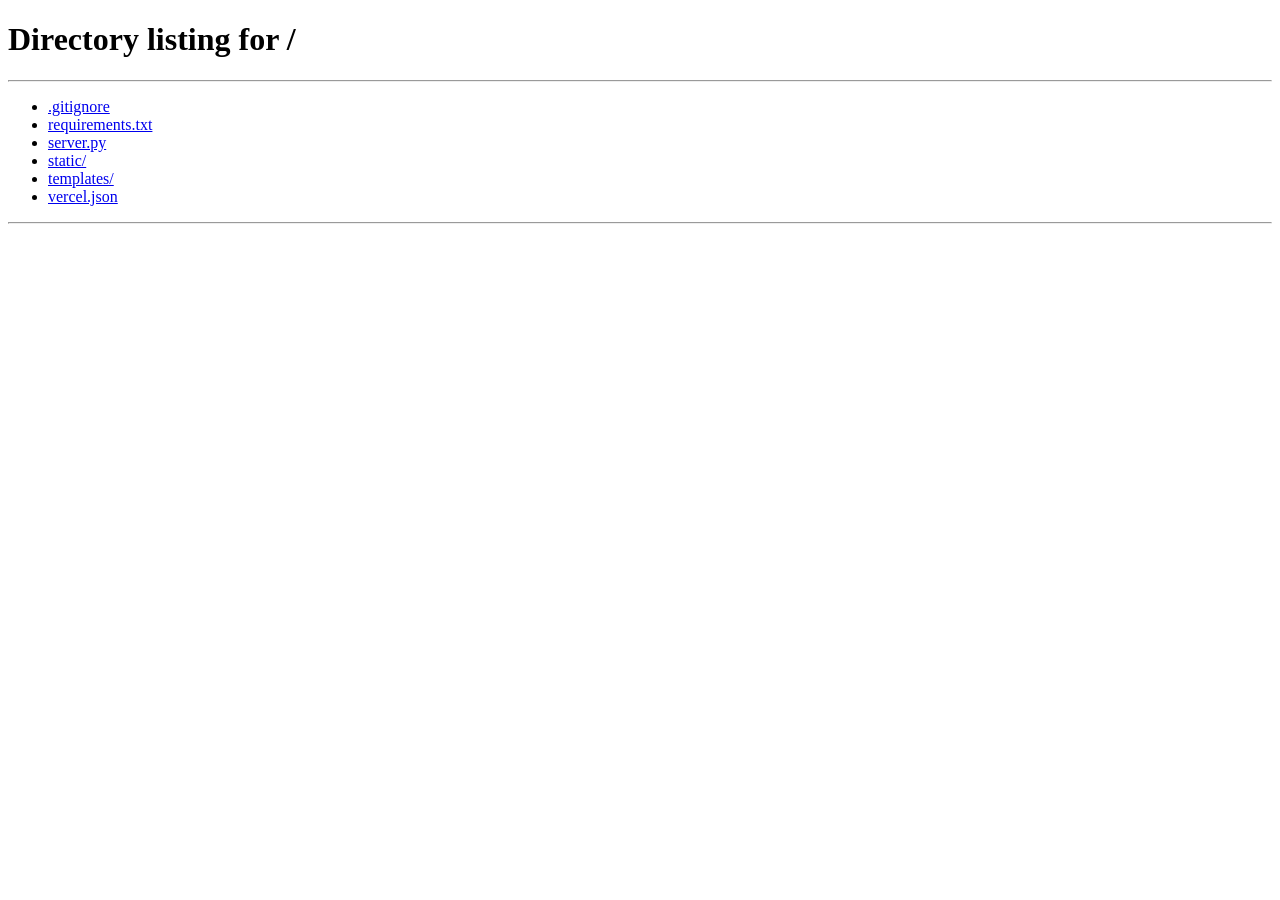
==== templates/chat.html @ d102ab76 "teste de lista de usuário se essa porra n funcionar eu volto pro antigo fodase" ====
<!DOCTYPE html>
<html lang="pt-BR">
<head>
    <meta charset="UTF-8">
    <title>Sala Global</title>
    <link rel="stylesheet" href="/static/style.css">
</head>
<body>
    <div class="card-container">
        <div class="chat-header">
            <div id="headerContent">
                <h2>Conectando...</h2>
            </div>
        </div>
        
        <div class="chat-body-container">
            <ul id="messages" class="messages-column"></ul>
            
            <div class="users-column">
                <h4 class="users-list-title">Usuários Online</h4>
                <ul id="onlineUsersList" class="online-users-list">
                    </ul>
            </div>
        </div>

        <div class="input-area">
            <input type="text" id="myMessage" placeholder="Digite sua mensagem..." autocomplete="off">
            <button id="sendBtn">Enviar</button>
            <button id="leaveBtn" style="background-color: #6c757d; margin-left: 10px;">Sair</button>
            <button id="crashBtn" style="background-color: #ff3333; margin-left: 10px;">Derrubar</button>
        </div>
    </div>

    <script>
        // --- 1. VERIFICAÇÃO DE SEGURANÇA ---
        // Pega os dados do Storage
        const myName = sessionStorage.getItem('chat_username');
        const myColor = sessionStorage.getItem('chat_color');

        // PROTEÇÃO CRÍTICA: Se não tem nome, cospe o usuário de volta pro Login
        // Como o Vercel está com o login na raiz, redirecionamos para "/"
        if (!myName) {
            console.error("Nenhum nome de usuário encontrado. Redirecionando para o login.");
            window.location.href = "/";
        }

        // --- 2. VARIÁVEIS DE CONEXÃO E UI ---
        let socket;
        let tentativaReconexao;
        let saindoDeProposito = false;
        
        const inputArea = document.getElementById('myMessage');
        const messagesList = document.getElementById('messages');
        const headerContent = document.getElementById('headerContent');
        const sendBtn = document.getElementById('sendBtn');
        const crashBtn = document.getElementById('crashBtn');

        // --- 3. LÓGICA DO WEBSOCKET (THREAD DO CLIENTE) ---
        function conectarServidor() {
            // URL SEGURA DO SEU BACK-END NO RENDER
            socket = new WebSocket('wss://chatclienteservidor.onrender.com'); 

            socket.onopen = function() {
                clearInterval(tentativaReconexao);
                sendBtn.disabled = false;
                crashBtn.disabled = false;

                // Apresentação: Manda o nome para o Python para ser listado como online
                socket.send(JSON.stringify({ tipo: "join", user: myName }));
            };

            socket.onmessage = function(event) {
                const data = JSON.parse(event.data);

                // TRATAMENTO DOS TIPOS DE MENSAGEM
                if (data.tipo === "sistema") {
                    // Atualiza o cabeçalho com os TIDs (prova de concorrência)
                    headerContent.innerHTML = `
                        <h2 style="margin-bottom: 5px;">User: ${myName}</h2>
                        <p style="font-size: 14px; color: #a0a0b0;">
                            <b>Thread do Servidor:</b> ${data.tid_servidor} | <b>Sua Thread:</b> ${data.tid_cliente}
                        </p>
                    `;
                } 
                else if (data.tipo === "chat") {
                    // Renderiza uma mensagem de texto normal no chat
                    const li = document.createElement('li');
                    li.innerHTML = `<span class="user-name" style="color: ${data.color};">${data.user}:</span> <span class="user-msg">${data.text}</span>`;
                    messagesList.appendChild(li);
                    // Scroll automático para a última mensagem
                    messagesList.scrollTop = messagesList.scrollHeight;

                    // Comando de tolerância a falhas: O servidor mandou desconectar
                    if (data.comando === "forcar_desconexao") {
                        socket.close(); // Isso aciona o socket.onclose()
                    }
                }
                // NOVIDADE: O Python mandou a lista atualizada de usuários online
                else if (data.tipo === "lista_usuarios") {
                    const onlineUl = document.getElementById('onlineUsersList');
                    onlineUl.innerHTML = ''; // Limpa a lista anterior
                    
                    data.usuarios.forEach(usuario => {
                        const li = document.createElement('li');
                        li.textContent = "🟢 " + usuario; // Adiciona uma bolinha verde estilosa
                        onlineUl.appendChild(li);
                    });
                }
            };

            socket.onclose = function() {
                // Se o usuário clicou em sair de propósito, não tenta reconectar
                if (saindoDeProposito) return; 

                // Estado de Conexão Perdida (Tolerância a falhas no cliente)
                headerContent.innerHTML = `<h2 style="color: #ff3333;">Conexão Perdida. Reconectando...</h2>`;
                sendBtn.disabled = true;
                crashBtn.disabled = true;

                // Rotina de auto-reconexão a cada 3 segundos
                clearInterval(tentativaReconexao);
                tentativaReconexao = setInterval(conectarServidor, 3000);
            };
        }

        // Inicia a conexão ao carregar a página
        conectarServidor();

        // ---- 4. EVENTOS DE BOTÃO E TECLADO ----

        function sendMessage() {
            const msgText = inputArea.value.trim();
            if (msgText !== "" && socket.readyState === WebSocket.OPEN) {
                // Envia a mensagem no formato que o Python espera
                socket.send(JSON.stringify({ user: myName, color: myColor, text: msgText }));
                inputArea.value = '';
            }
        }

        // Botão Sair
        const leaveBtn = document.getElementById('leaveBtn');
        leaveBtn.addEventListener('click', function() {
            saindoDeProposito = true; // Desativa a tolerância a falhas
            sessionStorage.clear(); // Limpa a identidade
            if (socket) socket.close(); // Corta a conexão TCP
            window.location.href = "/"; // Volta pro login
        });

        // Botão Enviar e Tecla Enter
        sendBtn.addEventListener('click', sendMessage);
        inputArea.addEventListener('keypress', e => { if (e.key === 'Enter') sendMessage(); });

        // Botão Derrubar (Simulação de Falha Crítica para o Mestre do Python)
        crashBtn.addEventListener('click', function() {
            if (socket.readyState === WebSocket.OPEN) {
                socket.send(JSON.stringify({ tipo: "crash" }));
            }
        });

        // Coloca o foco no input
        inputArea.focus();
    </script>
</body>
</html>
---- static/style.css ----
/* style.css */

/* ---------- RESET GERAL ---------- */
/* Remove margens/paddings padrão e define uma fonte única */
* {
    box-sizing: border-box;
    margin: 0;
    padding: 0;
    font-family: 'Segoe UI', Roboto, Helvetica, Arial, sans-serif;
}

body {
    /* Fundo escuro para combinar com o tema do chat */
    background-color: #11111a;

    /* Centraliza o card no meio da tela */
    display: flex;
    justify-content: center;
    align-items: center;

    height: 100vh;
    color: #e4e4e7;
}

/* ---------- CONTAINER PRINCIPAL ---------- */
.card-container {
    width: 100%;

    /* Limita o tamanho máximo do chat */
    max-width: 600px;
    height: 80vh;
    max-height: 700px;

    background-color: #1f1f2e;

    /* Bordas arredondadas e sombra */
    border-radius: 12px;
    box-shadow: 0 8px 30px rgba(0, 0, 0, 0.6);

    /* Organiza os elementos verticalmente */
    display: flex;
    flex-direction: column;

    overflow: hidden;

    border: 1px solid #2a2a3f;
}

/* ---------- CABEÇALHO ---------- */
.chat-header {
    background-color: #26263a;

    padding: 20px;

    text-align: center;

    border-bottom: 2px solid #32324e;

    /* Impede que o header diminua */
    flex-shrink: 0;
}

.chat-header h2 {
    font-size: 22px;
    color: #ffffff;

    letter-spacing: 0.5px;
}

/* ---------- TELA DE LOGIN ---------- */
.login-body {
    padding: 40px;

    display: flex;
    flex-direction: column;

    justify-content: center;
    align-items: center;

    /* Faz ocupar o espaço restante do container */
    flex-grow: 1;

    text-align: center;
}

.login-body p {
    margin-bottom: 25px;

    color: #a1a1aa;
    font-size: 16px;
}

.login-body input {
    width: 80%;

    padding: 15px;
    margin-bottom: 20px;

    border: 2px solid #32324e;
    border-radius: 8px;

    background-color: #11111a;

    color: #ffffff;
    font-size: 16px;

    outline: none;

    transition: border-color 0.3s;
}

/* Destaca o input quando o usuário clica nele */
.login-body input:focus {
    border-color: #6366f1;
}

.login-body button {
    width: 80%;

    padding: 15px;

    border: none;
    border-radius: 8px;

    background-color: #6366f1;

    color: white;

    cursor: pointer;

    font-weight: bold;
    font-size: 16px;

    letter-spacing: 1px;

    transition: background-color 0.2s, transform 0.1s;
}

/* Efeito quando passa o mouse */
.login-body button:hover {
    background-color: #4f46e5;
}

/* Dá uma sensação de clique */
.login-body button:active {
    transform: scale(0.98);
}

/* ---------- LISTA DE MENSAGENS ---------- */
.messages-list {
    list-style-type: none;

    padding: 20px;

    /* Faz a área de mensagens crescer */
    flex-grow: 1;

    /* Adiciona scroll quando necessário */
    overflow-y: auto;

    display: flex;
    flex-direction: column;

    gap: 12px;
}

/* Personaliza a scrollbar */
.messages-list::-webkit-scrollbar {
    width: 8px;
}

.messages-list::-webkit-scrollbar-track {
    background: #1f1f2e;
}

.messages-list::-webkit-scrollbar-thumb {
    background-color: #3f3f5a;
    border-radius: 10px;
}

/* ---------- BALÕES DE MENSAGEM ---------- */
.messages-list li {
    background-color: #2a2a3f;

    padding: 12px 18px;

    border-radius: 10px;

    /* Dá aparência de balão de conversa */
    border-top-left-radius: 2px;

    word-wrap: break-word;

    font-size: 15px;
    line-height: 1.5;

    box-shadow: 0 2px 5px rgba(0,0,0,0.2);

    align-self: flex-start;

    max-width: 90%;
}

.user-name {
    font-weight: 700;

    margin-right: 8px;

    font-size: 14px;
}

.user-msg {
    color: #e4e4e7;
}

/* ---------- ÁREA DE INPUT ---------- */
.input-area {
    display: flex;

    padding: 15px 20px;

    background-color: #26263a;

    border-top: 1px solid #32324e;

    flex-shrink: 0;

    align-items: center;
}

.input-area input {
    /* Faz o input ocupar o espaço disponível */
    flex-grow: 1;

    padding: 14px 20px;

    border: none;
    border-radius: 25px;

    outline: none;

    background-color: #11111a;

    color: #ffffff;

    font-size: 15px;
}

.input-area button {
    margin-left: 12px;

    padding: 12px 20px;

    border: none;
    border-radius: 25px;

    background-color: #6366f1;

    color: white;

    cursor: pointer;

    font-weight: bold;

    transition: all 0.2s ease;
}

/* Efeito visual no hover */
.input-area button:hover {
    background-color: #4f46e5;
}

/* O botão de crash usa estilo inline no HTML,
mas esse hover ainda será aplicado */
#crashBtn:hover {
    filter: brightness(0.85);
}
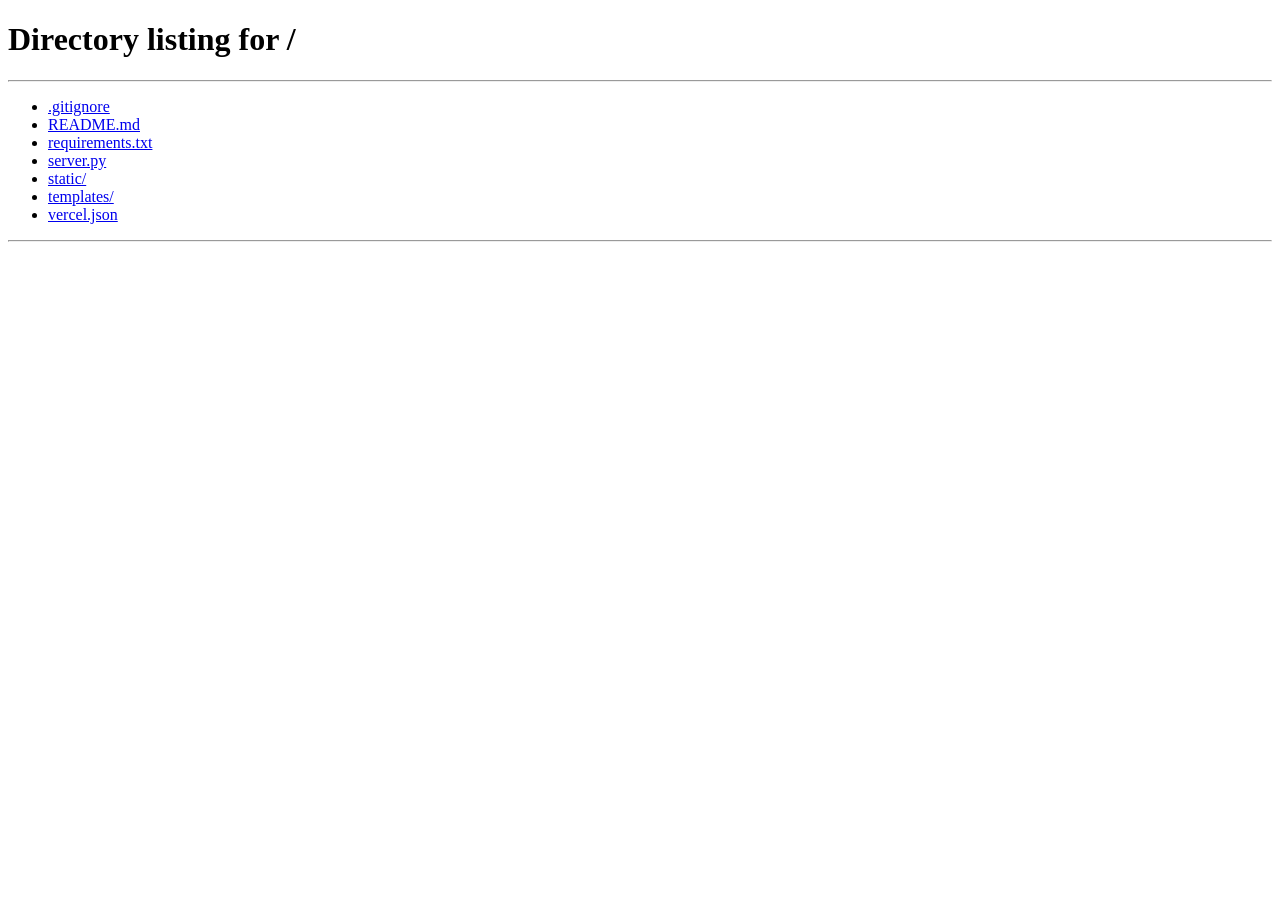
==== commit 1171c0cb: "Corrige bug dos webSockets zumbis ao reconectar" ====
--- a/templates/chat.html
+++ b/templates/chat.html
@@ -1,164 +1,384 @@
 <!DOCTYPE html>
 <html lang="pt-BR">
+
 <head>
     <meta charset="UTF-8">
+
+    <!-- Título exibido na aba -->
     <title>Sala Global</title>
+
+    <!-- Arquivo de estilos -->
     <link rel="stylesheet" href="/static/style.css">
 </head>
+
 <body>
+
+    <!-- Container principal do chat -->
     <div class="card-container">
+
+        <!-- Cabeçalho -->
         <div class="chat-header">
+
+            <!-- Área onde serão exibidas as informações da conexão -->
             <div id="headerContent">
                 <h2>Conectando...</h2>
             </div>
+
         </div>
-        
+
+        <!-- Área central do chat -->
         <div class="chat-body-container">
+
+            <!-- Coluna das mensagens -->
             <ul id="messages" class="messages-column"></ul>
-            
+
+            <!-- Coluna lateral de usuários online -->
             <div class="users-column">
-                <h4 class="users-list-title">Usuários Online</h4>
-                <ul id="onlineUsersList" class="online-users-list">
-                    </ul>
+
+                <h4 class="users-list-title">
+                    Usuários Online
+                </h4>
+
+                <!-- Lista preenchida dinamicamente -->
+                <ul 
+                    id="onlineUsersList"
+                    class="online-users-list"
+                >
+                </ul>
+
             </div>
         </div>
 
+        <!-- Área inferior de envio -->
         <div class="input-area">
-            <input type="text" id="myMessage" placeholder="Digite sua mensagem..." autocomplete="off">
-            <button id="sendBtn">Enviar</button>
-            <button id="leaveBtn" style="background-color: #6c757d; margin-left: 10px;">Sair</button>
-            <button id="crashBtn" style="background-color: #ff3333; margin-left: 10px;">Derrubar</button>
+
+            <!-- Campo de digitação -->
+            <input 
+                type="text"
+                id="myMessage"
+                placeholder="Digite sua mensagem..."
+                autocomplete="off"
+            >
+
+            <!-- Botão de enviar -->
+            <button id="sendBtn">
+                Enviar
+            </button>
+
+            <!-- Botão para sair -->
+            <button 
+                id="leaveBtn"
+                style="background-color: #6c757d; margin-left: 10px;"
+            >
+                Sair
+            </button>
+
+            <!-- Botão para simular queda do servidor -->
+            <button 
+                id="crashBtn"
+                style="background-color: #ff3333; margin-left: 10px;"
+            >
+                Derrubar
+            </button>
+
         </div>
     </div>
 
     <script>
-        // --- 1. VERIFICAÇÃO DE SEGURANÇA ---
-        // Pega os dados do Storage
+
+        // Recupera dados do usuário salvos no navegador
         const myName = sessionStorage.getItem('chat_username');
+
         const myColor = sessionStorage.getItem('chat_color');
 
-        // PROTEÇÃO CRÍTICA: Se não tem nome, cospe o usuário de volta pro Login
-        // Como o Vercel está com o login na raiz, redirecionamos para "/"
+        // Se não houver usuário salvo,
+        // volta para a tela inicial
         if (!myName) {
-            console.error("Nenhum nome de usuário encontrado. Redirecionando para o login.");
             window.location.href = "/";
         }
 
-        // --- 2. VARIÁVEIS DE CONEXÃO E UI ---
         let socket;
+
+        // Interval usado na reconexão automática
         let tentativaReconexao;
+
+        // Controla se o usuário saiu manualmente
         let saindoDeProposito = false;
-        
-        const inputArea = document.getElementById('myMessage');
-        const messagesList = document.getElementById('messages');
-        const headerContent = document.getElementById('headerContent');
-        const sendBtn = document.getElementById('sendBtn');
-        const crashBtn = document.getElementById('crashBtn');
-
-        // --- 3. LÓGICA DO WEBSOCKET (THREAD DO CLIENTE) ---
+
+        // Elementos da interface
+        const inputArea =
+            document.getElementById('myMessage');
+
+        const messagesList =
+            document.getElementById('messages');
+
+        const headerContent =
+            document.getElementById('headerContent');
+
+        const sendBtn =
+            document.getElementById('sendBtn');
+
+        const crashBtn =
+            document.getElementById('crashBtn');
+
+        // --------------------------------------------------
+        // CONEXÃO COM O SERVIDOR
+        // --------------------------------------------------
         function conectarServidor() {
-            // URL SEGURA DO SEU BACK-END NO RENDER
-            socket = new WebSocket('wss://chatclienteservidor.onrender.com'); 
-
+            // Se já existe uma conexão aberta ou tentando conectar, retorna
+            if (socket && (socket.readyState === WebSocket.CONNECTING || socket.readyState === WebSocket.OPEN)) {
+                return;
+            }
+            // Cria conexão websocket
+            socket = new WebSocket(
+                'wss://chatclienteservidor.onrender.com'
+            );
+
+            // Evento executado ao conectar
             socket.onopen = function() {
+
+                // Cancela tentativas anteriores
                 clearInterval(tentativaReconexao);
+
+                // Reativa os botões
                 sendBtn.disabled = false;
                 crashBtn.disabled = false;
 
-                // Apresentação: Manda o nome para o Python para ser listado como online
-                socket.send(JSON.stringify({ tipo: "join", user: myName }));
+                // Envia apresentação do usuário
+                socket.send(JSON.stringify({
+                    tipo: "join",
+                    user: myName
+                }));
             };
 
+            // Evento executado ao receber mensagens
             socket.onmessage = function(event) {
+
                 const data = JSON.parse(event.data);
 
-                // TRATAMENTO DOS TIPOS DE MENSAGEM
+                // -------------------------------
+                // MENSAGEM DE SISTEMA
+                // -------------------------------
                 if (data.tipo === "sistema") {
-                    // Atualiza o cabeçalho com os TIDs (prova de concorrência)
+
+                    // Atualiza informações do cabeçalho
                     headerContent.innerHTML = `
-                        <h2 style="margin-bottom: 5px;">User: ${myName}</h2>
-                        <p style="font-size: 14px; color: #a0a0b0;">
-                            <b>Thread do Servidor:</b> ${data.tid_servidor} | <b>Sua Thread:</b> ${data.tid_cliente}
+                        <h2 style="margin-bottom: 5px;">
+                            User: ${myName}
+                        </h2>
+
+                        <p style="
+                            font-size: 14px;
+                            color: #a0a0b0;
+                            margin: 0;
+                        ">
+                            <b>PID do Servidor:</b>
+                            ${data.pid_servidor}
+
+                            |
+
+                            <b>Sua Thread:</b>
+                            ${data.tid_cliente}
                         </p>
                     `;
-                } 
+                }
+
+                // -------------------------------
+                // MENSAGENS DO CHAT
+                // -------------------------------
                 else if (data.tipo === "chat") {
-                    // Renderiza uma mensagem de texto normal no chat
+
+                    // Cria elemento da mensagem
                     const li = document.createElement('li');
-                    li.innerHTML = `<span class="user-name" style="color: ${data.color};">${data.user}:</span> <span class="user-msg">${data.text}</span>`;
+
+                    li.innerHTML = `
+                        <span
+                            class="user-name"
+                            style="color: ${data.color};"
+                        >
+                            ${data.user}:
+                        </span>
+
+                        <span class="user-msg">
+                            ${data.text}
+                        </span>
+                    `;
+
+                    // Adiciona no chat
                     messagesList.appendChild(li);
-                    // Scroll automático para a última mensagem
-                    messagesList.scrollTop = messagesList.scrollHeight;
-
-                    // Comando de tolerância a falhas: O servidor mandou desconectar
+
+                    // Faz scroll automático
+                    messagesList.scrollTop =
+                        messagesList.scrollHeight;
+
+                    // Caso o servidor mande fechar conexão
                     if (data.comando === "forcar_desconexao") {
-                        socket.close(); // Isso aciona o socket.onclose()
+
+                        socket.close();
                     }
                 }
-                // NOVIDADE: O Python mandou a lista atualizada de usuários online
+
+                // -------------------------------
+                // LISTA DE USUÁRIOS ONLINE
+                // -------------------------------
                 else if (data.tipo === "lista_usuarios") {
-                    const onlineUl = document.getElementById('onlineUsersList');
-                    onlineUl.innerHTML = ''; // Limpa a lista anterior
-                    
+
+                    const onlineUl =
+                        document.getElementById(
+                            'onlineUsersList'
+                        );
+
+                    // Limpa lista atual
+                    onlineUl.innerHTML = '';
+
+                    // Adiciona todos os usuários recebidos
                     data.usuarios.forEach(usuario => {
-                        const li = document.createElement('li');
-                        li.textContent = "🟢 " + usuario; // Adiciona uma bolinha verde estilosa
+
+                        const li =
+                            document.createElement('li');
+
+                        li.innerHTML = `
+                            <span style="
+                                color: #4CAF50;
+                                margin-right: 8px;
+                            ">
+                                ●
+                            </span>
+
+                            ${usuario}
+                        `;
+
                         onlineUl.appendChild(li);
                     });
                 }
             };
 
+            // Evento executado quando a conexão cai
             socket.onclose = function() {
-                // Se o usuário clicou em sair de propósito, não tenta reconectar
-                if (saindoDeProposito) return; 
-
-                // Estado de Conexão Perdida (Tolerância a falhas no cliente)
-                headerContent.innerHTML = `<h2 style="color: #ff3333;">Conexão Perdida. Reconectando...</h2>`;
+
+                // Se o usuário saiu manualmente,
+                // não tenta reconectar
+                if (saindoDeProposito) {
+                    return;
+                }
+
+                // Atualiza mensagem do cabeçalho
+                headerContent.innerHTML = `
+                    <h2 style="color: #ff3333;">
+                        Conexão Perdida. Reconectando...
+                    </h2>
+                `;
+
+                // Desativa os botões temporariamente
                 sendBtn.disabled = true;
                 crashBtn.disabled = true;
 
-                // Rotina de auto-reconexão a cada 3 segundos
-                clearInterval(tentativaReconexao);
-                tentativaReconexao = setInterval(conectarServidor, 3000);
+                // Ele aguarda 3 segundos e tenta reconectar apenas vez de forma limpa.
+                setTimeout(conectarServidor, 3000);
+
+                // Tenta reconectar a cada 3 segundos
+                tentativaReconexao = setInterval(
+                    conectarServidor,
+                    3000
+                );
             };
         }
 
-        // Inicia a conexão ao carregar a página
+        // Faz a primeira conexão
         conectarServidor();
 
-        // ---- 4. EVENTOS DE BOTÃO E TECLADO ----
-
+        // --------------------------------------------------
+        // ENVIO DE MENSAGENS
+        // --------------------------------------------------
         function sendMessage() {
-            const msgText = inputArea.value.trim();
-            if (msgText !== "" && socket.readyState === WebSocket.OPEN) {
-                // Envia a mensagem no formato que o Python espera
-                socket.send(JSON.stringify({ user: myName, color: myColor, text: msgText }));
+
+            // Texto digitado pelo usuário
+            const msgText =
+                inputArea.value.trim();
+
+            // Só envia se houver texto
+            // e a conexão estiver ativa
+            if (
+                msgText !== "" &&
+                socket.readyState === WebSocket.OPEN
+            ) {
+
+                socket.send(JSON.stringify({
+                    user: myName,
+                    color: myColor,
+                    text: msgText
+                }));
+
+                // Limpa o campo após enviar
                 inputArea.value = '';
             }
         }
 
-        // Botão Sair
-        const leaveBtn = document.getElementById('leaveBtn');
-        leaveBtn.addEventListener('click', function() {
-            saindoDeProposito = true; // Desativa a tolerância a falhas
-            sessionStorage.clear(); // Limpa a identidade
-            if (socket) socket.close(); // Corta a conexão TCP
-            window.location.href = "/"; // Volta pro login
-        });
-
-        // Botão Enviar e Tecla Enter
-        sendBtn.addEventListener('click', sendMessage);
-        inputArea.addEventListener('keypress', e => { if (e.key === 'Enter') sendMessage(); });
-
-        // Botão Derrubar (Simulação de Falha Crítica para o Mestre do Python)
-        crashBtn.addEventListener('click', function() {
-            if (socket.readyState === WebSocket.OPEN) {
-                socket.send(JSON.stringify({ tipo: "crash" }));
+        // --------------------------------------------------
+        // BOTÃO DE SAIR
+        // --------------------------------------------------
+        document
+            .getElementById('leaveBtn')
+            .addEventListener('click', function() {
+
+                // Marca saída manual
+                saindoDeProposito = true;
+
+                // Limpa dados do navegador
+                sessionStorage.clear();
+
+                // Fecha conexão websocket
+                if (socket) {
+                    socket.close();
+                }
+
+                // Retorna para tela inicial
+                window.location.href = "/";
+            });
+
+        // --------------------------------------------------
+        // EVENTOS DE ENVIO
+        // --------------------------------------------------
+
+        // Clique no botão enviar
+        sendBtn.addEventListener(
+            'click',
+            sendMessage
+        );
+
+        // Envia pressionando Enter
+        inputArea.addEventListener(
+            'keypress',
+            e => {
+
+                if (e.key === 'Enter') {
+                    sendMessage();
+                }
             }
-        });
-
-        // Coloca o foco no input
+        );
+
+        // --------------------------------------------------
+        // BOTÃO DE DERRUBAR SERVIDOR
+        // --------------------------------------------------
+        document
+            .getElementById('crashBtn')
+            .addEventListener('click', function() {
+
+                // Envia comando especial de crash
+                if (
+                    socket.readyState === WebSocket.OPEN
+                ) {
+
+                    socket.send(JSON.stringify({
+                        tipo: "crash"
+                    }));
+                }
+            });
+
+        // Já deixa o cursor no input
         inputArea.focus();
+
     </script>
+
 </body>
 </html>
--- a/static/style.css
+++ b/static/style.css
@@ -1,277 +1,385 @@
-/* style.css */
-
-/* ---------- RESET GERAL ---------- */
-/* Remove margens/paddings padrão e define uma fonte única */
-* {
-    box-sizing: border-box;
-    margin: 0;
-    padding: 0;
-    font-family: 'Segoe UI', Roboto, Helvetica, Arial, sans-serif;
-}
-
+/* =========================================
+   FUNDO DA TELA
+   ========================================= */
 body {
-    /* Fundo escuro para combinar com o tema do chat */
-    background-color: #11111a;
-
-    /* Centraliza o card no meio da tela */
+
+    /* Cor de fundo principal */
+    background-color: #0f0f13;
+
+    /* Cor padrão dos textos */
+    color: #ffffff;
+
+    /* Fonte geral da aplicação */
+    font-family: 'Segoe UI', Tahoma, Geneva, Verdana, sans-serif;
+
+    /* Centraliza o conteúdo no meio da tela */
     display: flex;
     justify-content: center;
     align-items: center;
 
     height: 100vh;
-    color: #e4e4e7;
-}
-
-/* ---------- CONTAINER PRINCIPAL ---------- */
+
+    /* Remove margens padrão do navegador */
+    margin: 0;
+}
+
+/* =========================================
+   CAIXA PRINCIPAL DO CHAT
+   ========================================= */
 .card-container {
+
+    background-color: #20202a;
+
     width: 100%;
 
-    /* Limita o tamanho máximo do chat */
-    max-width: 600px;
+    /* Limita largura máxima */
+    max-width: 800px;
+
+    /* Altura proporcional à tela */
     height: 80vh;
-    max-height: 700px;
-
-    background-color: #1f1f2e;
-
-    /* Bordas arredondadas e sombra */
+
+    /* Bordas arredondadas */
     border-radius: 12px;
-    box-shadow: 0 8px 30px rgba(0, 0, 0, 0.6);
-
-    /* Organiza os elementos verticalmente */
+
+    /* Sombra externa */
+    box-shadow: 0 8px 24px rgba(0, 0, 0, 0.6);
+
+    /* Organiza os elementos em coluna */
     display: flex;
     flex-direction: column;
 
     overflow: hidden;
-
-    border: 1px solid #2a2a3f;
-}
-
-/* ---------- CABEÇALHO ---------- */
+}
+
+/* =========================================
+   CABEÇALHO
+   ========================================= */
 .chat-header {
-    background-color: #26263a;
+
+    background-color: #252532;
 
     padding: 20px;
 
     text-align: center;
 
-    border-bottom: 2px solid #32324e;
-
-    /* Impede que o header diminua */
-    flex-shrink: 0;
+    border-bottom: 1px solid #333;
 }
 
 .chat-header h2 {
-    font-size: 22px;
+
+    margin: 0 0 5px 0;
+
+    font-size: 20px;
+}
+
+/* =========================================
+   ÁREA CENTRAL DO CHAT
+   ========================================= */
+.chat-body-container {
+
+    /* Divide o espaço em duas colunas */
+    display: flex;
+
+    /* Faz ocupar todo o espaço disponível */
+    flex: 1;
+
+    overflow: hidden;
+}
+
+/* =========================================
+   COLUNA DAS MENSAGENS
+   ========================================= */
+.messages-column {
+
+    /* Ocupa mais espaço que a lista lateral */
+    flex: 3;
+
+    padding: 20px;
+
+    margin: 0;
+
+    overflow-y: auto;
+
+    list-style: none;
+
+    /* Linha divisória entre chat e usuários */
+    border-right: 1px solid #333;
+}
+
+/* Cada mensagem do chat */
+.messages-column li {
+
+    margin-bottom: 10px;
+
+    font-size: 15px;
+
+    line-height: 1.4;
+}
+
+/* Nome do usuário */
+.user-name {
+
+    font-weight: bold;
+
+    margin-right: 5px;
+}
+
+/* Texto da mensagem */
+.user-msg {
+
+    color: #e0e0e0;
+
+    /* Evita quebra estranha de palavras */
+    word-break: break-word;
+}
+
+/* =========================================
+   LISTA DE USUÁRIOS ONLINE
+   ========================================= */
+.users-column {
+
+    /* Ocupa menos espaço lateral */
+    flex: 1;
+
+    padding: 15px;
+
+    overflow-y: auto;
+
+    /* Fundo levemente diferente */
+    background-color: #1e1e26;
+}
+
+/* Título da lista */
+.users-list-title {
+
+    color: #a0a0b0;
+
+    margin-top: 0;
+    margin-bottom: 15px;
+
+    text-align: center;
+
+    font-size: 14px;
+
+    border-bottom: 1px solid #333;
+
+    padding-bottom: 10px;
+}
+
+/* Lista de usuários */
+.online-users-list {
+
+    list-style: none;
+
+    padding: 0;
+    margin: 0;
+
+    color: #fff;
+
+    font-size: 14px;
+}
+
+/* Cada usuário online */
+.online-users-list li {
+
+    padding: 8px 0;
+
+    border-bottom: 1px solid #2a2a34;
+
+    display: flex;
+
+    align-items: center;
+}
+
+/* =========================================
+   ÁREA DE INPUT E BOTÕES
+   ========================================= */
+.input-area {
+
+    display: flex;
+
+    padding: 15px;
+
+    background-color: #252532;
+
+    border-top: 1px solid #333;
+
+    /* Espaço entre elementos */
+    gap: 10px;
+}
+
+/* Campo de texto */
+.input-area input {
+
+    /* Faz o input ocupar o espaço restante */
+    flex: 1;
+
+    padding: 12px;
+
+    border-radius: 8px;
+
+    border: 1px solid #444;
+
+    background-color: #1a1a24;
+
+    color: #fff;
+
+    font-size: 14px;
+}
+
+/* Destaque ao clicar no input */
+.input-area input:focus {
+
+    outline: none;
+
+    border-color: #5555ff;
+}
+
+/* Estilo geral dos botões */
+.input-area button {
+
+    padding: 10px 18px;
+
+    border: none;
+
+    border-radius: 8px;
+
+    cursor: pointer;
+
+    color: white;
+
+    font-weight: bold;
+
+    transition: filter 0.2s;
+}
+
+/* Efeito visual ao passar o mouse */
+.input-area button:hover {
+
+    filter: brightness(1.2);
+}
+
+/* Cor específica do botão enviar */
+#sendBtn {
+
+    background-color: #5555ff;
+}
+
+/* =========================================
+   TELA DE LOGIN
+   ========================================= */
+.login-card {
+
+    background-color: #20202a;
+
+    width: 100%;
+
+    /* Limita largura da caixa */
+    max-width: 400px;
+
+    padding: 40px;
+
+    border-radius: 12px;
+
+    box-shadow: 0 8px 24px rgba(0, 0, 0, 0.6);
+
+    display: flex;
+    flex-direction: column;
+
+    align-items: center;
+}
+
+/* Cabeçalho do login */
+.login-header {
+
+    text-align: center;
+
+    margin-bottom: 30px;
+}
+
+/* Título */
+.login-header h2 {
+
+    margin: 0 0 10px 0;
+
+    font-size: 24px;
+
     color: #ffffff;
-
-    letter-spacing: 0.5px;
-}
-
-/* ---------- TELA DE LOGIN ---------- */
-.login-body {
-    padding: 40px;
-
-    display: flex;
+}
+
+/* Texto abaixo do título */
+.login-header p {
+
+    margin: 0;
+
+    color: #a0a0b0;
+
+    font-size: 14px;
+}
+
+/* Formulário do login */
+.login-form {
+
+    display: flex;
+
     flex-direction: column;
 
-    justify-content: center;
-    align-items: center;
-
-    /* Faz ocupar o espaço restante do container */
-    flex-grow: 1;
-
+    width: 100%;
+
+    gap: 15px;
+}
+
+/* Campo de nome */
+.login-form input {
+
+    padding: 15px;
+
+    border-radius: 8px;
+
+    border: 1px solid #444;
+
+    background-color: #1a1a24;
+
+    color: #fff;
+
+    font-size: 16px;
+
+    /* Centraliza o texto digitado */
     text-align: center;
 }
 
-.login-body p {
-    margin-bottom: 25px;
-
-    color: #a1a1aa;
+/* Destaque ao focar */
+.login-form input:focus {
+
+    outline: none;
+
+    border-color: #5555ff;
+}
+
+/* Botão do login */
+.login-form button {
+
+    padding: 15px;
+
+    border: none;
+
+    border-radius: 8px;
+
+    cursor: pointer;
+
+    background-color: #5555ff;
+
+    color: white;
+
+    font-weight: bold;
+
     font-size: 16px;
-}
-
-.login-body input {
-    width: 80%;
-
-    padding: 15px;
-    margin-bottom: 20px;
-
-    border: 2px solid #32324e;
-    border-radius: 8px;
-
-    background-color: #11111a;
-
-    color: #ffffff;
-    font-size: 16px;
-
-    outline: none;
-
-    transition: border-color 0.3s;
-}
-
-/* Destaca o input quando o usuário clica nele */
-.login-body input:focus {
-    border-color: #6366f1;
-}
-
-.login-body button {
-    width: 80%;
-
-    padding: 15px;
-
-    border: none;
-    border-radius: 8px;
-
-    background-color: #6366f1;
-
-    color: white;
-
-    cursor: pointer;
-
-    font-weight: bold;
-    font-size: 16px;
-
-    letter-spacing: 1px;
-
-    transition: background-color 0.2s, transform 0.1s;
-}
-
-/* Efeito quando passa o mouse */
-.login-body button:hover {
-    background-color: #4f46e5;
-}
-
-/* Dá uma sensação de clique */
-.login-body button:active {
-    transform: scale(0.98);
-}
-
-/* ---------- LISTA DE MENSAGENS ---------- */
-.messages-list {
-    list-style-type: none;
-
-    padding: 20px;
-
-    /* Faz a área de mensagens crescer */
-    flex-grow: 1;
-
-    /* Adiciona scroll quando necessário */
-    overflow-y: auto;
-
-    display: flex;
-    flex-direction: column;
-
-    gap: 12px;
-}
-
-/* Personaliza a scrollbar */
-.messages-list::-webkit-scrollbar {
-    width: 8px;
-}
-
-.messages-list::-webkit-scrollbar-track {
-    background: #1f1f2e;
-}
-
-.messages-list::-webkit-scrollbar-thumb {
-    background-color: #3f3f5a;
-    border-radius: 10px;
-}
-
-/* ---------- BALÕES DE MENSAGEM ---------- */
-.messages-list li {
-    background-color: #2a2a3f;
-
-    padding: 12px 18px;
-
-    border-radius: 10px;
-
-    /* Dá aparência de balão de conversa */
-    border-top-left-radius: 2px;
-
-    word-wrap: break-word;
-
-    font-size: 15px;
-    line-height: 1.5;
-
-    box-shadow: 0 2px 5px rgba(0,0,0,0.2);
-
-    align-self: flex-start;
-
-    max-width: 90%;
-}
-
-.user-name {
-    font-weight: 700;
-
-    margin-right: 8px;
-
-    font-size: 14px;
-}
-
-.user-msg {
-    color: #e4e4e7;
-}
-
-/* ---------- ÁREA DE INPUT ---------- */
-.input-area {
-    display: flex;
-
-    padding: 15px 20px;
-
-    background-color: #26263a;
-
-    border-top: 1px solid #32324e;
-
-    flex-shrink: 0;
-
-    align-items: center;
-}
-
-.input-area input {
-    /* Faz o input ocupar o espaço disponível */
-    flex-grow: 1;
-
-    padding: 14px 20px;
-
-    border: none;
-    border-radius: 25px;
-
-    outline: none;
-
-    background-color: #11111a;
-
-    color: #ffffff;
-
-    font-size: 15px;
-}
-
-.input-area button {
-    margin-left: 12px;
-
-    padding: 12px 20px;
-
-    border: none;
-    border-radius: 25px;
-
-    background-color: #6366f1;
-
-    color: white;
-
-    cursor: pointer;
-
-    font-weight: bold;
-
-    transition: all 0.2s ease;
-}
-
-/* Efeito visual no hover */
-.input-area button:hover {
-    background-color: #4f46e5;
-}
-
-/* O botão de crash usa estilo inline no HTML,
-mas esse hover ainda será aplicado */
-#crashBtn:hover {
-    filter: brightness(0.85);
+
+    transition: filter 0.2s;
+}
+
+/* Hover do botão */
+.login-form button:hover {
+
+    filter: brightness(1.2);
 }
